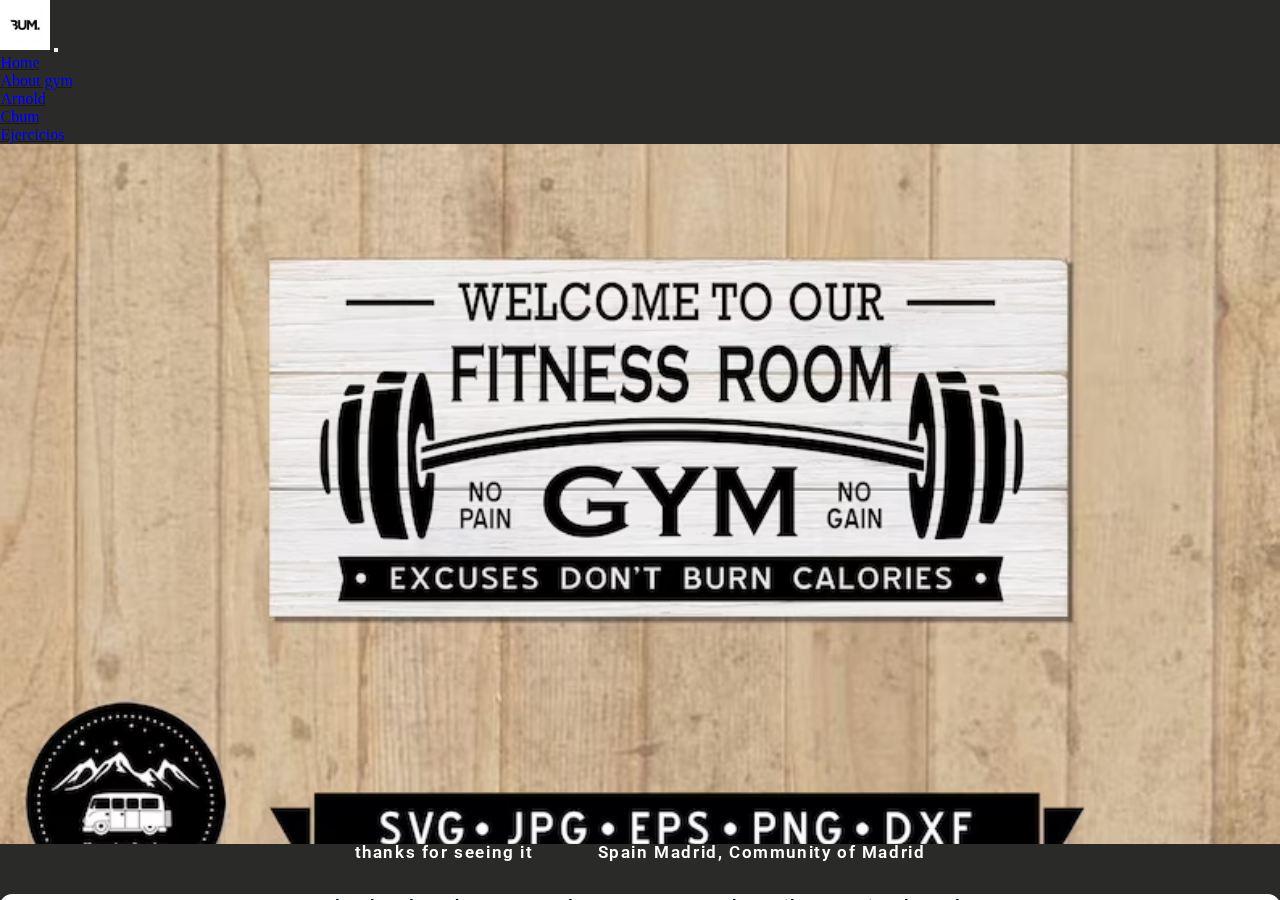
==== Index.html @ 14a76bef "Primer commit" ====
<!DOCTYPE html>
<html lang="en">
<head>
    <meta charset="UTF-8">
    <meta name="viewport" content="width=device-width, initial-scale=1.0">
    <title>Porfolio</title>
    <link rel="stylesheet" href="Style.css">
    <link rel="preconnect" href="https://fonts.googleapis.com">
    <link rel="preconnect" href="https://fonts.gstatic.com" crossorigin>
    <link href="https://fonts.googleapis.com/css2?family=Roboto:wght@500&display=swap" rel="stylesheet">
    <link href="https://cdn.jsdelivr.net/npm/bootstrap@5.2.3/dist/css/bootstrap.min.css" rel="stylesheet" integrity="sha384-rbsA2VBKQhggwzxH7pPCaAqO46MgnOM80zW1RWuH61DGLwZJEdK2Kadq2F9CUG65" crossorigin="anonymous">
</head>
<body>
    <header>
    <nav class="navbar navbar-expand-lg bg-body-tertiary">
        <div class="container-fluid">
            <a href="/" >
                <img  width="50" src="img/Icono.jpg" alt="Icono me">
            </a>
          <button class="navbar-toggler" type="button" data-bs-toggle="collapse" data-bs-target="#navbarNav" aria-controls="navbarNav" aria-expanded="false" aria-label="Toggle navigation">
            <span class="navbar-toggler-icon"></span>
          </button>
          <div class="collapse navbar-collapse justify-content-center" id="navbarNav">
            <ul class="navbar-nav">
              <li class="nav-item">
                <a class="nav-link text-white"" aria-current="page" href="#">Home</a>
              </li>
              <li class="nav-item">
                <a class="nav-link text-white" href="./page/Aboutgym.html">About gym</a>
              </li>
              <li class="nav-item">
                <a class="nav-link text-white" href="/page/Arnold.html">Arnold</a>
              </li>
              <li class="nav-item">
                <a class="nav-link text-white" href="/page/Cbum.html">Cbum</a>
                </li>
              <li class="nav-item">
                  <a class="nav-link text-white" href="/page/Ejercicios.html">Ejercicios</a>
                </li>
            </ul>
          </div>
        </div>
      </nav>
    </header>

    <div class="contenedor">
        <div class="item item1"></div>
    </div>
    <footer>
        <div class="container-footer">
            <div class="footer-col-1">
                <p class="footer-p">
                    thanks for seeing it
                </p>
            </div>
            <div class="footer-col-1">
                <p class="footer-p">
                    Spain Madrid, Community of Madrid
                </p>
            </div>
        </div>
        <div class="footer-fin">
            <span class="footer-p-f">
                Todos los derechos reservados @2023 Manuel Camilo Naranjo Alvarado
            <span/>
        </div>
    </footer>
    <script src="https://cdn.jsdelivr.net/npm/bootstrap@5.2.3/dist/js/bootstrap.bundle.min.js" integrity="sha384-kenU1KFdBIe4zVF0s0G1M5b4hcpxyD9F7jL+jjXkk+Q2h455rYXK/7HAuoJl+0I4" crossorigin="anonymous"></script>
</body>
</html>
---- Style.css ----
* {
    box-sizing: border-box;
    margin: 0;
    padding: 0;
}

body {
    background-color: rgb(42, 43, 40) !important;
}
.header {
    display: flex;
    justify-content: space-between;
    align-items: center;
    height: 85px;
    padding: 5px 10%;
}

.header .Icono {
    cursor: pointer;
}

.header .Icono img {
    height: 60px;
    width: auto;
    transition: all 0.3s;
}

.header .Icono img:hover {
    transform: scale(1.2);
}

.header .nav-links {
    list-style: none;
}

.header .nav-links li {
    display: inline-block;
    padding: 0 20px;
}

.header .nav-links li-hover {
    transform: scale(1.1);
}

.header .nav-links a {
    font-size: 700;
    color: #ffffff;
    text-decoration: none;
}

.header .nav-links li a:hover {
    color: black;
}

.contenedor {
    height: 700px;
    background-image: url(img/Background\ gym.avif);
    background-position: center;
    background-size: cover;
}
.container-gym {
    margin-top: 2rem;
    text-align: center;
    display: flex;
    flex-direction: column;
    flex-wrap: wrap;
    justify-content: center;
    align-self: center;
    align-items: center;
    align-content: center;
}
.box-img {
    margin-top: 4rem;
    width: 800px;
    display: flex;
    flex-direction: column;
    justify-content: start;
}
.box-text {
    width: 800px;
    padding: 2rem;
    margin: 2rem;
}
.card-p-gym {
    color: #F0EEED;
    margin: 1rem;
    padding: 1rem;
    font-weight: 700;
    font-family: 'Quicksand', sans-serif;
    font-family: 'Roboto', sans-serif;
    font-size: 15px;
    letter-spacing: 0.1rem;
}
.title-generic-p {
    font-weight: 600;
    font-family: 'Quicksand', sans-serif;
    font-family: 'Roboto', sans-serif;
    font-size: 30px;
    letter-spacing: 0.1rem;
    color: #FFFF;
}
.column {
    display: flex;
    flex-direction: row;
    justify-content: center;
}
.card-desportes {

    display: flex;
    flex-direction: column;
    justify-content: center;
    width: 400px;
    height: 400px;
    background-color: #F0EEED;
    border-radius: 1rem;
}
.card-title {
    font-weight: 900;
    font-family: 'Quicksand', sans-serif;
    font-family: 'Roboto', sans-serif;
    font-size: 18px;
    letter-spacing: 0.1rem;
}
.card-p {
    margin: 1rem;
    padding: 1rem;
    font-weight: 600;
    font-family: 'Quicksand', sans-serif;
    font-family: 'Roboto', sans-serif;
    font-size: 11px;
    letter-spacing: 0.1rem;
}

footer {
    width: 100%;
    top: 90%;
    position: fixed;
}
/* styles footer */
.container-footer {
    display: fle\x;
    flex-wrap: wrap;
    justify-content: center;
}

.footer-p {
    font-weight: 600;
    font-family: 'Quicksand', sans-serif;
    font-family: 'Roboto', sans-serif;
    font-size: 17px;
    letter-spacing: 0.1rem;
    color: #FFFF;
}

.footer-col-1 {
    width: auto;
    margin: 1rem;
    padding: 1rem;
}

.footer-fin {
    text-align: center;
    width: 100%;
    border: 2px solid #FFFF;
    border-radius: 2rem;
    background-color: #FFFF;
    box-shadow: #040D12;
}

.footer-p-f {
    font-weight: 700;
    font-family: 'Quicksand', sans-serif;
    font-family: 'Roboto', sans-serif;
    font-size: 17px;
    letter-spacing: 0.1rem;
    color: #040D12;
}
.btn {
    background-color: #1f1f1f;
    border: 0;
    border-radius: 5px;
    height: 30px;
    transition: .5s;
    width: 130px;
}
.btn-a {
    text-decoration: none;
    color: #F0EEED;
    font-weight: 500;
    font-family: 'Quicksand', sans-serif;
    font-family: 'Roboto', sans-serif;
    font-size: 10px;
    letter-spacing: 0.1rem;
}
@media (max-width: 575.98px) {
    .aboutgym {
        width: 358px;
        height: 250px;
    }
    footer {
        width: 100%;
        bottom: -10%;
        position: relative;
    }
}
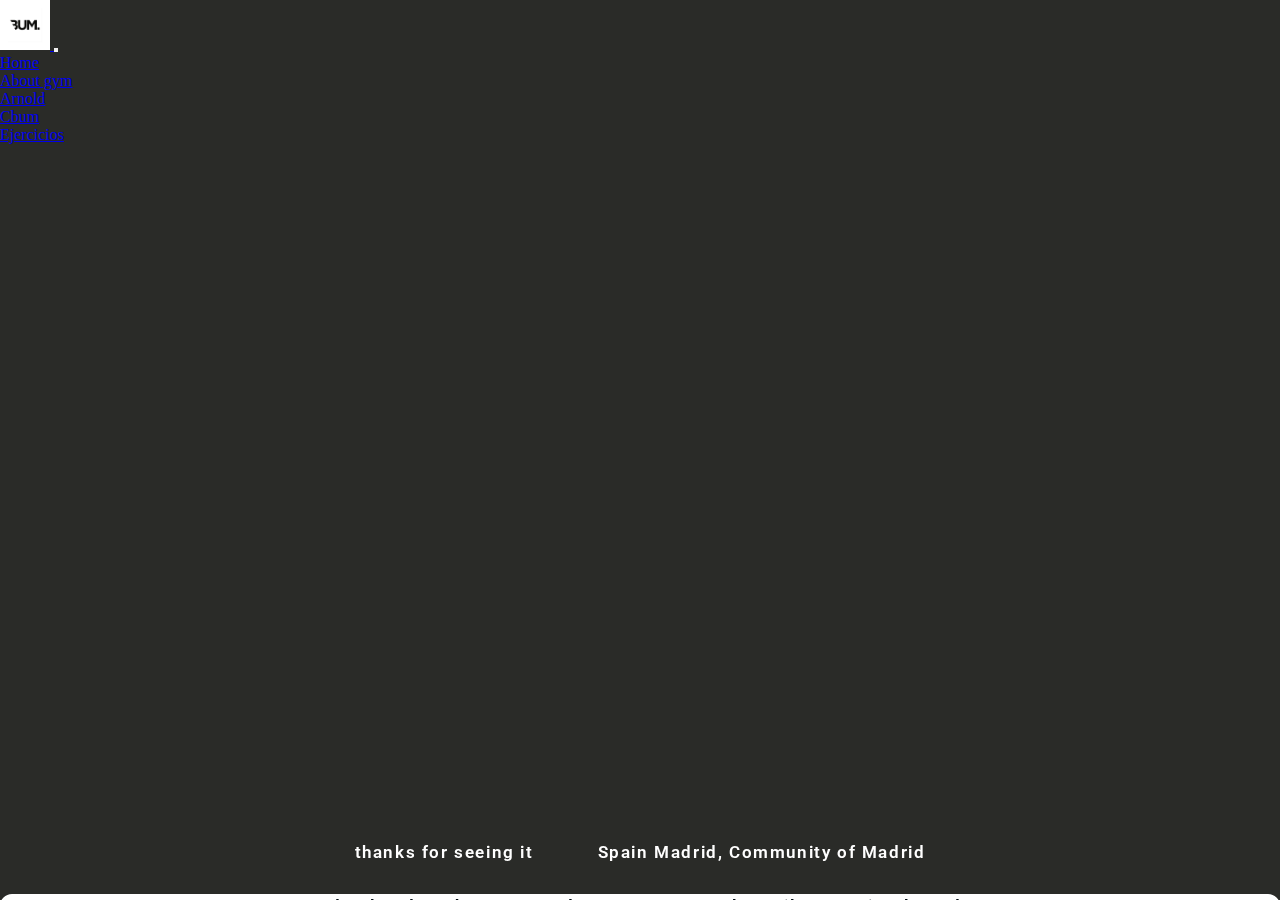
==== commit 2f020824: "fix commits" ====
--- a/Index.html
+++ b/Index.html
@@ -4,7 +4,7 @@
     <meta charset="UTF-8">
     <meta name="viewport" content="width=device-width, initial-scale=1.0">
     <title>Porfolio</title>
-    <link rel="stylesheet" href="Style.css">
+    <link rel="stylesheet" href="./css/style.css">
     <link rel="preconnect" href="https://fonts.googleapis.com">
     <link rel="preconnect" href="https://fonts.gstatic.com" crossorigin>
     <link href="https://fonts.googleapis.com/css2?family=Roboto:wght@500&display=swap" rel="stylesheet">
@@ -23,19 +23,19 @@
           <div class="collapse navbar-collapse justify-content-center" id="navbarNav">
             <ul class="navbar-nav">
               <li class="nav-item">
-                <a class="nav-link text-white"" aria-current="page" href="#">Home</a>
+                <a class="nav-link text-white"" aria-current="page" href="/">Home</a>
               </li>
               <li class="nav-item">
-                <a class="nav-link text-white" href="./page/Aboutgym.html">About gym</a>
+                <a class="nav-link text-white" href="./page/aboutgym.html">About gym</a>
               </li>
               <li class="nav-item">
-                <a class="nav-link text-white" href="/page/Arnold.html">Arnold</a>
+                <a class="nav-link text-white" href="./page/Arnold.html">Arnold</a>
               </li>
               <li class="nav-item">
-                <a class="nav-link text-white" href="/page/Cbum.html">Cbum</a>
+                <a class="nav-link text-white" href="./page/Cbum.html">Cbum</a>
                 </li>
               <li class="nav-item">
-                  <a class="nav-link text-white" href="/page/Ejercicios.html">Ejercicios</a>
+                  <a class="nav-link text-white" href="./page/Ejercicios.html">Ejercicios</a>
                 </li>
             </ul>
           </div>
--- a/css/style.css
+++ b/css/style.css
@@ -0,0 +1,205 @@
+* {
+    box-sizing: border-box;
+    margin: 0;
+    padding: 0;
+}
+
+body {
+    background-color: rgb(42, 43, 40) !important;
+}
+.header {
+    display: flex;
+    justify-content: space-between;
+    align-items: center;
+    height: 85px;
+    padding: 5px 10%;
+}
+
+.header .Icono {
+    cursor: pointer;
+}
+
+.header .Icono img {
+    height: 60px;
+    width: auto;
+    transition: all 0.3s;
+}
+
+.header .Icono img:hover {
+    transform: scale(1.2);
+}
+
+.header .nav-links {
+    list-style: none;
+}
+
+.header .nav-links li {
+    display: inline-block;
+    padding: 0 20px;
+}
+
+.header .nav-links li-hover {
+    transform: scale(1.1);
+}
+
+.header .nav-links a {
+    font-size: 700;
+    color: #ffffff;
+    text-decoration: none;
+}
+
+.header .nav-links li a:hover {
+    color: black;
+}
+
+.contenedor {
+    height: 700px;
+    background-image: url(../img/background\ gym.avif);
+    background-position: center;
+    background-size: cover;
+}
+.container-gym {
+    margin-top: 2rem;
+    text-align: center;
+    display: flex;
+    flex-direction: column;
+    flex-wrap: wrap;
+    justify-content: center;
+    align-self: center;
+    align-items: center;
+    align-content: center;
+}
+.box-img {
+    margin-top: 4rem;
+    width: 800px;
+    display: flex;
+    flex-direction: column;
+    justify-content: start;
+}
+.box-text {
+    width: 800px;
+    padding: 2rem;
+    margin: 2rem;
+}
+.card-p-gym {
+    color: #F0EEED;
+    margin: 1rem;
+    padding: 1rem;
+    font-weight: 700;
+    font-family: 'Quicksand', sans-serif;
+    font-family: 'Roboto', sans-serif;
+    font-size: 15px;
+    letter-spacing: 0.1rem;
+}
+.title-generic-p {
+    font-weight: 600;
+    font-family: 'Quicksand', sans-serif;
+    font-family: 'Roboto', sans-serif;
+    font-size: 30px;
+    letter-spacing: 0.1rem;
+    color: #FFFF;
+}
+.column {
+    display: flex;
+    flex-direction: row;
+    justify-content: center;
+}
+.card-desportes {
+
+    display: flex;
+    flex-direction: column;
+    justify-content: center;
+    width: 400px;
+    height: 400px;
+    background-color: #F0EEED;
+    border-radius: 1rem;
+}
+.card-title {
+    font-weight: 900;
+    font-family: 'Quicksand', sans-serif;
+    font-family: 'Roboto', sans-serif;
+    font-size: 18px;
+    letter-spacing: 0.1rem;
+}
+.card-p {
+    margin: 1rem;
+    padding: 1rem;
+    font-weight: 600;
+    font-family: 'Quicksand', sans-serif;
+    font-family: 'Roboto', sans-serif;
+    font-size: 11px;
+    letter-spacing: 0.1rem;
+}
+
+footer {
+    width: 100%;
+    top: 90%;
+    position: fixed;
+}
+/* styles footer */
+.container-footer {
+    display: fle\x;
+    flex-wrap: wrap;
+    justify-content: center;
+}
+
+.footer-p {
+    font-weight: 600;
+    font-family: 'Quicksand', sans-serif;
+    font-family: 'Roboto', sans-serif;
+    font-size: 17px;
+    letter-spacing: 0.1rem;
+    color: #FFFF;
+}
+
+.footer-col-1 {
+    width: auto;
+    margin: 1rem;
+    padding: 1rem;
+}
+
+.footer-fin {
+    text-align: center;
+    width: 100%;
+    border: 2px solid #FFFF;
+    border-radius: 2rem;
+    background-color: #FFFF;
+    box-shadow: #040D12;
+}
+
+.footer-p-f {
+    font-weight: 700;
+    font-family: 'Quicksand', sans-serif;
+    font-family: 'Roboto', sans-serif;
+    font-size: 17px;
+    letter-spacing: 0.1rem;
+    color: #040D12;
+}
+.btn {
+    background-color: #1f1f1f;
+    border: 0;
+    border-radius: 5px;
+    height: 30px;
+    transition: .5s;
+    width: 130px;
+}
+.btn-a {
+    text-decoration: none;
+    color: #F0EEED;
+    font-weight: 500;
+    font-family: 'Quicksand', sans-serif;
+    font-family: 'Roboto', sans-serif;
+    font-size: 10px;
+    letter-spacing: 0.1rem;
+}
+@media (max-width: 575.98px) {
+    .aboutgym {
+        width: 358px;
+        height: 250px;
+    }
+    footer {
+        width: 100%;
+        bottom: -10%;
+        position: relative;
+    }
+}
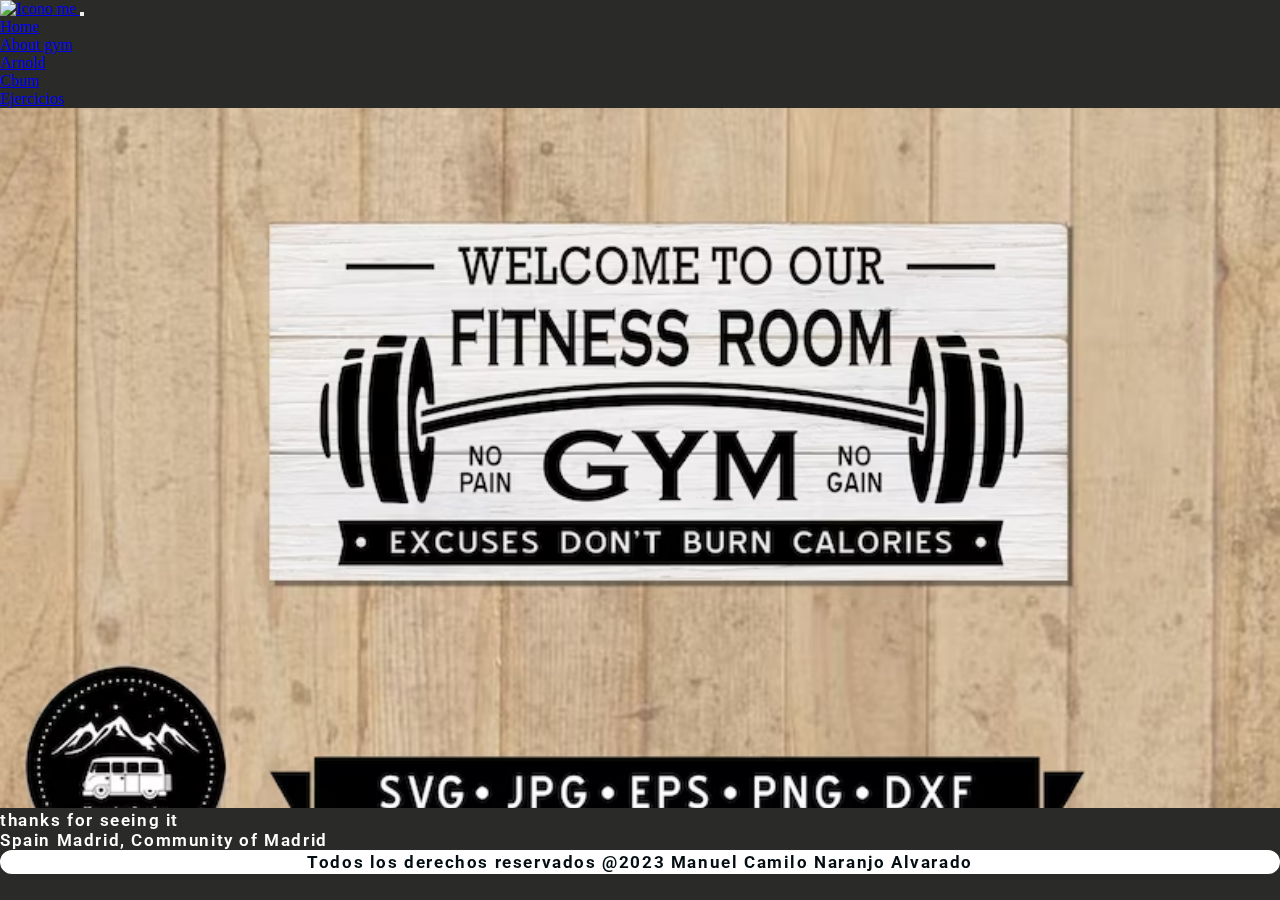
==== commit 74070813: "Ultimo Commit" ====
--- a/Index.html
+++ b/Index.html
@@ -4,7 +4,7 @@
     <meta charset="UTF-8">
     <meta name="viewport" content="width=device-width, initial-scale=1.0">
     <title>Porfolio</title>
-    <link rel="stylesheet" href="./css/style.css">
+    <link rel="stylesheet" href="./css/main.css">
     <link rel="preconnect" href="https://fonts.googleapis.com">
     <link rel="preconnect" href="https://fonts.gstatic.com" crossorigin>
     <link href="https://fonts.googleapis.com/css2?family=Roboto:wght@500&display=swap" rel="stylesheet">
@@ -15,7 +15,7 @@
     <nav class="navbar navbar-expand-lg bg-body-tertiary">
         <div class="container-fluid">
             <a href="/" >
-                <img  width="50" src="img/Icono.jpg" alt="Icono me">
+                <img class="icono"  width="50" src="img/Icono.webp" alt="Icono me">
             </a>
           <button class="navbar-toggler" type="button" data-bs-toggle="collapse" data-bs-target="#navbarNav" aria-controls="navbarNav" aria-expanded="false" aria-label="Toggle navigation">
             <span class="navbar-toggler-icon"></span>
@@ -47,24 +47,28 @@
         <div class="item item1"></div>
     </div>
     <footer>
-        <div class="container-footer">
-            <div class="footer-col-1">
-                <p class="footer-p">
-                    thanks for seeing it
-                </p>
-            </div>
-            <div class="footer-col-1">
-                <p class="footer-p">
-                    Spain Madrid, Community of Madrid
-                </p>
-            </div>
-        </div>
-        <div class="footer-fin">
-            <span class="footer-p-f">
-                Todos los derechos reservados @2023 Manuel Camilo Naranjo Alvarado
-            <span/>
-        </div>
-    </footer>
+      <div class="container-fluid">
+          <div class="row justify-content-center">
+              <div class="col-sm-8 col-md-8 col-lg-4 col-xl-4 col-xxl-4">
+                  <p class="footer-p">
+                      thanks for seeing it
+                  </p>
+              </div>
+              <div class="col-sm-8 col-md-8 col-lg-4 col-xl-4 col-xxl-4">
+                  <p class="footer-p">
+                      Spain Madrid, Community of Madrid
+                  </p>
+              </div>
+              <div class="col-12">
+                  <div class="footer-fin">
+                      <span class="footer-p-f">
+                          Todos los derechos reservados @2023 Manuel Camilo Naranjo Alvarado
+                      <span />
+                  </div>
+              </div>
+          </div>
+      </div>
+  </footer>
     <script src="https://cdn.jsdelivr.net/npm/bootstrap@5.2.3/dist/js/bootstrap.bundle.min.js" integrity="sha384-kenU1KFdBIe4zVF0s0G1M5b4hcpxyD9F7jL+jjXkk+Q2h455rYXK/7HAuoJl+0I4" crossorigin="anonymous"></script>
 </body>
 </html>--- a/css/main.css
+++ b/css/main.css
@@ -0,0 +1,206 @@
+* {
+  box-sizing: border-box;
+  margin: 0;
+  padding: 0;
+}
+
+body {
+  background-color: rgb(42, 43, 40) !important;
+}
+
+.header {
+  display: flex;
+  justify-content: space-between;
+  align-items: center;
+  height: 85px;
+  padding: 5px 10%;
+}
+.header .icono {
+  cursor: pointer;
+  height: 60px;
+  width: auto;
+  transition: all 0.3s;
+}
+.header .icono:hover {
+  transform: scale(1.2);
+}
+.header .nav-links {
+  list-style: none;
+}
+.header .nav-links li {
+  display: inline-block;
+  padding: 0 20px;
+}
+.header .nav-links li-hover {
+  transform: scale(1.1);
+}
+.header .nav-links a {
+  font-size: 700;
+  color: #ffffff;
+  text-decoration: none;
+}
+.header .nav-links li a:hover {
+  color: black;
+}
+
+.contenedor {
+  height: 700px;
+  background-image: url(../img/background-gym.webp);
+  background-position: center;
+  background-size: cover;
+}
+
+.gym {
+  margin-top: 2rem;
+  text-align: center;
+  display: flex;
+  flex-direction: column;
+  flex-wrap: wrap;
+  justify-content: center;
+  align-self: center;
+  align-items: center;
+  align-content: center;
+}
+
+.box-img {
+  margin-top: 4rem;
+  width: 800px;
+  display: flex;
+  flex-direction: column;
+  justify-content: start;
+}
+
+.box-text {
+  width: 800px;
+  padding: 2rem;
+  margin: 2rem;
+}
+
+.card-p-gym {
+  color: #F0EEED;
+  margin: 1rem;
+  padding: 1rem;
+  font-weight: 700;
+  font-family: "Quicksand", sans-serif;
+  font-family: "Roboto", sans-serif;
+  font-size: 15px;
+  letter-spacing: 0.1rem;
+}
+
+.title-generic-p {
+  font-weight: 600;
+  font-family: "Quicksand", sans-serif;
+  font-family: "Roboto", sans-serif;
+  font-size: 30px;
+  letter-spacing: 0.1rem;
+  color: white;
+}
+
+.column {
+  display: flex;
+  flex-direction: row;
+  justify-content: center;
+}
+
+.card-desportes {
+  display: flex;
+  flex-direction: column;
+  justify-content: center;
+  width: 400px;
+  height: 400px;
+  background-color: #F0EEED;
+  border-radius: 1rem;
+}
+
+.card-title {
+  font-weight: 900;
+  font-family: "Quicksand", sans-serif;
+  font-family: "Roboto", sans-serif;
+  font-size: 18px;
+  letter-spacing: 0.1rem;
+}
+
+.card-p {
+  margin: 1rem;
+  padding: 1rem;
+  font-weight: 600;
+  font-family: "Quicksand", sans-serif;
+  font-family: "Roboto", sans-serif;
+  font-size: 11px;
+  letter-spacing: 0.1rem;
+}
+
+footer {
+  width: 100%;
+  top: 90%;
+  position: fixed;
+}
+footer .footer-p {
+  font-weight: 600;
+  font-family: "Quicksand", sans-serif;
+  font-family: "Roboto", sans-serif;
+  font-size: 17px;
+  letter-spacing: 0.1rem;
+  color: white;
+}
+footer .footer-col-1 {
+  width: auto;
+  margin: 1rem;
+  padding: 1rem;
+}
+footer .footer-fin {
+  text-align: center;
+  width: 100%;
+  border: 2px solid white;
+  border-radius: 2rem;
+  background-color: white;
+  box-shadow: #040D12;
+}
+footer .footer-p-f {
+  font-weight: 700;
+  font-family: "Quicksand", sans-serif;
+  font-family: "Roboto", sans-serif;
+  font-size: 17px;
+  letter-spacing: 0.1rem;
+  color: #040D12;
+}
+
+/* styles footer */
+.container-footer {
+  display: flex;
+  flex-wrap: wrap;
+  justify-content: center;
+}
+
+.btn {
+  background-color: #1f1f1f;
+  border: 0;
+  border-radius: 5px;
+  height: 30px;
+  transition: 0.5s;
+  width: 130px;
+}
+
+.btn-a {
+  text-decoration: none;
+  color: #F0EEED;
+  font-weight: 500;
+  font-family: "Quicksand", sans-serif;
+  font-family: "Roboto", sans-serif;
+  font-size: 10px;
+  letter-spacing: 0.1rem;
+}
+
+@media (max-width: 575.98px) {
+  .aboutgym {
+    width: 358px;
+    height: 250px;
+  }
+  footer {
+    width: 100%;
+    bottom: -10%;
+    position: relative;
+  }
+}
+
+/*# sourceMappingURL=main.css.map */
